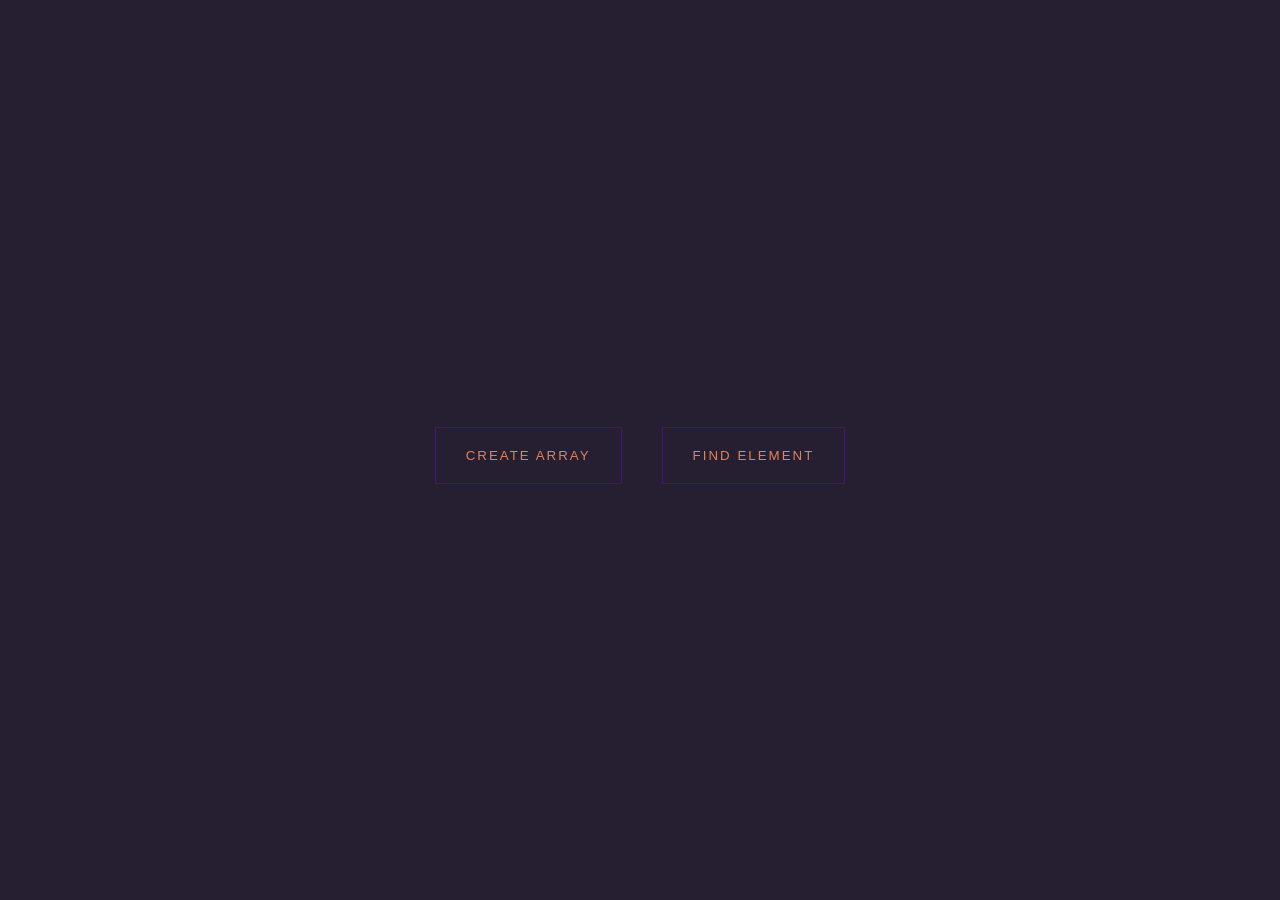
==== index.html @ 118df874 "Add files via upload" ====
<!DOCTYPE html>
<html lang="ru">
<head>
	<meta charset="UTF-8">
	<link rel="stylesheet" href="style.css">
	<link rel="shortcut icon" href="img/icon.ico">
	<title>Лабораторна робота №5</title>
	<script src="script.js"></script>
</head>
<body>
	<div class="content">
		<div class="box"></div>
		<div class="buttons">
		  <button class="button" onclick="CreateArr();">Create array</button>
		  <button class="button" onclick="FineElement();">Find element</button>
		</div>
</div>
</body>
</html>
---- style.css ----
html, body{
		display: flex;
		flex-direction: column;
		justify-content: center;
		align-items: center;
		min-height: 100vh;
		margin: 0;
		background: #251f31;
}
.box{
    font-family: 'Montserrat', sans-serif;
    text-align: center;
    font-size: 33px;
		color: #e58156;
    width: 100%;
    margin-bottom: 10px;
		word-spacing: 50px;
}
.buttons{
	display: flex;
	justify-content: center;
	align-items: center;
}
.button{
	cursor: pointer;
  text-decoration: none;
  display: inline-block;
  padding: 20px 30px;
  margin: 10px 20px;
  position: relative;
  color: #e58156;
  border: 1px solid #44147d;
  background: none;
  font-weight: 300;
  font-family: 'Montserrat', sans-serif;
  text-transform: uppercase;
  letter-spacing: 2px;
}
.button:before, .button:after{
  content: "";
  position: absolute;
  width: 0;
  height: 0;
  opacity: 0;
  box-sizing: border-box;
}
.button:before{
  bottom: 0;
  left: 0;
  border-left: 1px solid #7300fb;
  border-top: 1px solid #7300fb;
  transition: 0s ease opacity .8s, .2s ease width .4s, .2s ease height .6s;
}
.button:after {
  top: 0;
  right: 0;
  border-right: 1px solid #7300fb;
  border-bottom: 1px solid #7300fb;
  transition: 0s ease opacity .4s, .2s ease width, .2s ease height .2s;
}
.button:hover:before,
.button:hover:after {
  height: 100%;
  width: 100%;
  opacity: 1;
}
.button:hover:before {
  transition: 0s ease opacity 0s, .2s ease height, .2s ease width .2s;
}
.button:hover:after {
  transition: 0s ease opacity .4s, .2s ease height .4s, .2s ease width .6s;
}
.button:hover {
  background: #3f2c59;
}
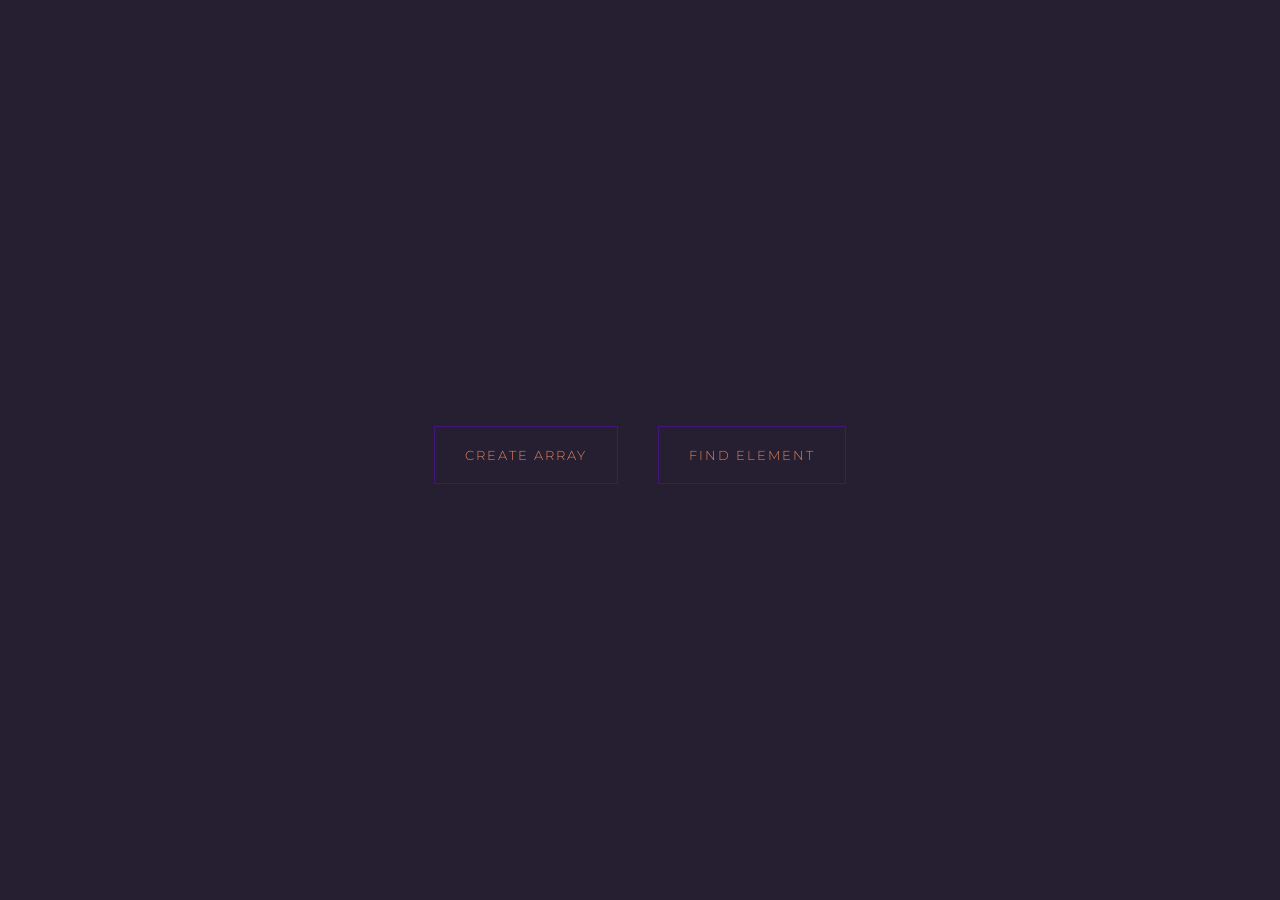
==== commit 8cd55d78: "Add files via upload" ====
--- a/index.html
+++ b/index.html
@@ -9,7 +9,7 @@
 </head>
 <body>
 	<div class="content">
-		<div class="box"></div>
+		<div id="box" class="box"></div>
 		<div class="buttons">
 		  <button class="button" onclick="CreateArr();">Create array</button>
 		  <button class="button" onclick="FineElement();">Find element</button>
--- a/style.css
+++ b/style.css
@@ -1,3 +1,5 @@
+@import url('https://fonts.googleapis.com/css2?family=Montserrat:wght@300&display=swap');
+
 html, body{
 		display: flex;
 		flex-direction: column;
@@ -8,8 +10,8 @@
 		background: #251f31;
 }
 .box{
-    font-family: 'Montserrat', sans-serif;
     text-align: center;
+		font-family: 'Montserrat', sans-serif;
     font-size: 33px;
 		color: #e58156;
     width: 100%;
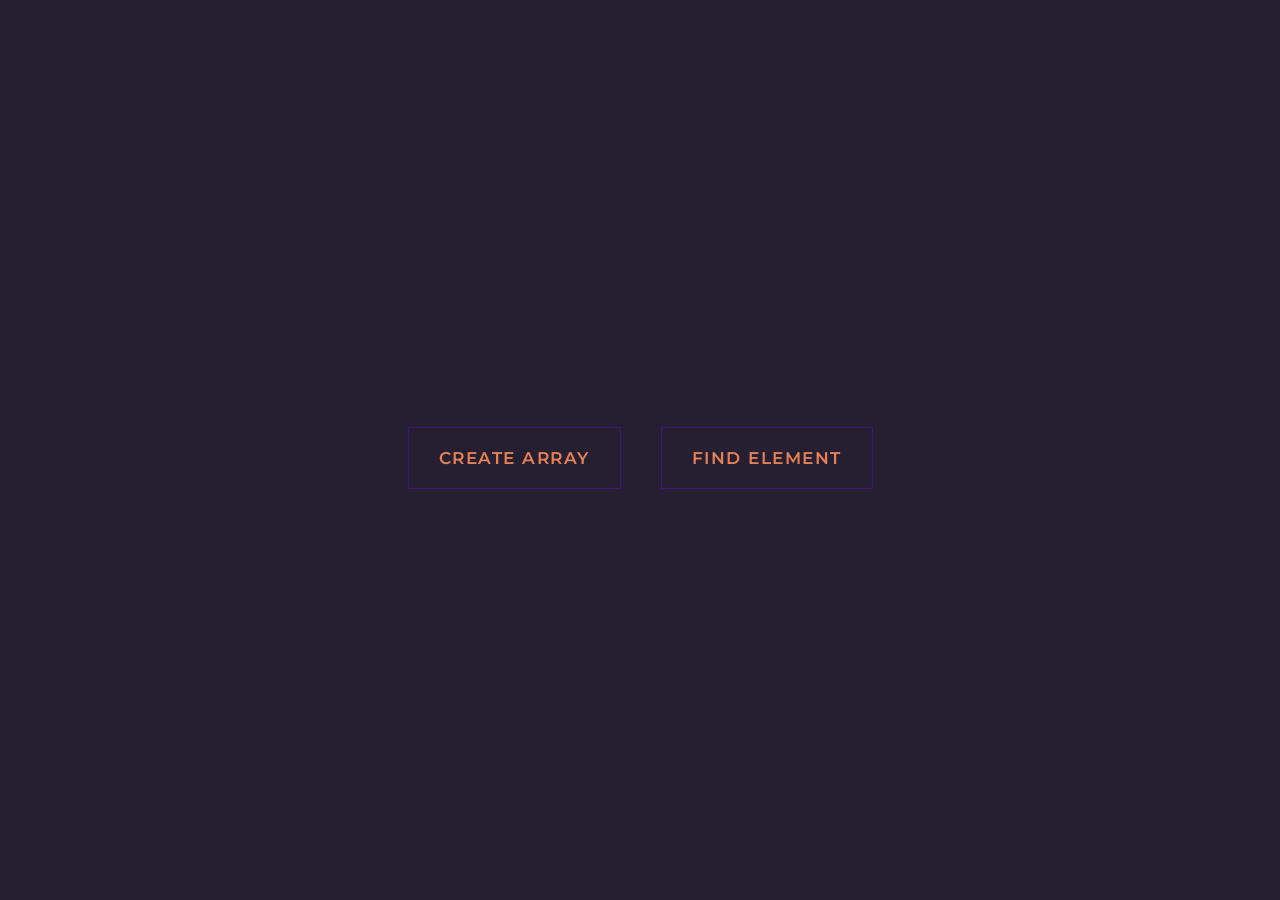
==== commit e456d6f6: "Add files via upload" ====
--- a/index.html
+++ b/index.html
@@ -11,8 +11,8 @@
 	<div class="content">
 		<div id="box" class="box"></div>
 		<div class="buttons">
-		  <button class="button" onclick="CreateArr();">Create array</button>
-		  <button class="button" onclick="FineElement();">Find element</button>
+		  <button class="button" onClick="CreateArr();">CREATE ARRAY</button>
+		  <button class="button" onClick="FindElement();">FIND ELEMENT</button>
 		</div>
 </div>
 </body>
--- a/style.css
+++ b/style.css
@@ -1,27 +1,26 @@
 @import url('https://fonts.googleapis.com/css2?family=Montserrat:wght@300&display=swap');
 
 html, body{
-		display: flex;
-		flex-direction: column;
-		justify-content: center;
-		align-items: center;
-		min-height: 100vh;
-		margin: 0;
-		background: #251f31;
+	display: flex;
+	flex-direction: column;
+	justify-content: center;
+	align-items: center;
+	min-height: 100vh;
+	margin: 0;
+	background: #251f31;
 }
 .box{
-    text-align: center;
-		font-family: 'Montserrat', sans-serif;
-    font-size: 33px;
-		color: #e58156;
-    width: 100%;
-    margin-bottom: 10px;
-		word-spacing: 50px;
+  text-align: center;
+	font-family: 'Montserrat', sans-serif;
+  font-size: 33px;
+	color: #e58156;
+  width: 100%;
+  margin-bottom: 15px;
+	word-spacing: 50px;
 }
 .buttons{
 	display: flex;
 	justify-content: center;
-	align-items: center;
 }
 .button{
 	cursor: pointer;
@@ -33,10 +32,10 @@
   color: #e58156;
   border: 1px solid #44147d;
   background: none;
-  font-weight: 300;
+  font-weight: 600;
+	font-size: 17px;
   font-family: 'Montserrat', sans-serif;
-  text-transform: uppercase;
-  letter-spacing: 2px;
+  letter-spacing: 1.5px;
 }
 .button:before, .button:after{
   content: "";
@@ -47,6 +46,7 @@
   box-sizing: border-box;
 }
 .button:before{
+	content: "";
   bottom: 0;
   left: 0;
   border-left: 1px solid #7300fb;
@@ -54,6 +54,7 @@
   transition: 0s ease opacity .8s, .2s ease width .4s, .2s ease height .6s;
 }
 .button:after {
+	content: "";
   top: 0;
   right: 0;
   border-right: 1px solid #7300fb;
@@ -61,17 +62,20 @@
   transition: 0s ease opacity .4s, .2s ease width, .2s ease height .2s;
 }
 .button:hover:before,
-.button:hover:after {
+.button:hover:after{
+	content: "";
   height: 100%;
   width: 100%;
   opacity: 1;
 }
-.button:hover:before {
+.button:hover:before{
+	content: "";
   transition: 0s ease opacity 0s, .2s ease height, .2s ease width .2s;
 }
-.button:hover:after {
+.button:hover:after{
+	content: "";
   transition: 0s ease opacity .4s, .2s ease height .4s, .2s ease width .6s;
 }
-.button:hover {
+.button:hover{
   background: #3f2c59;
 }
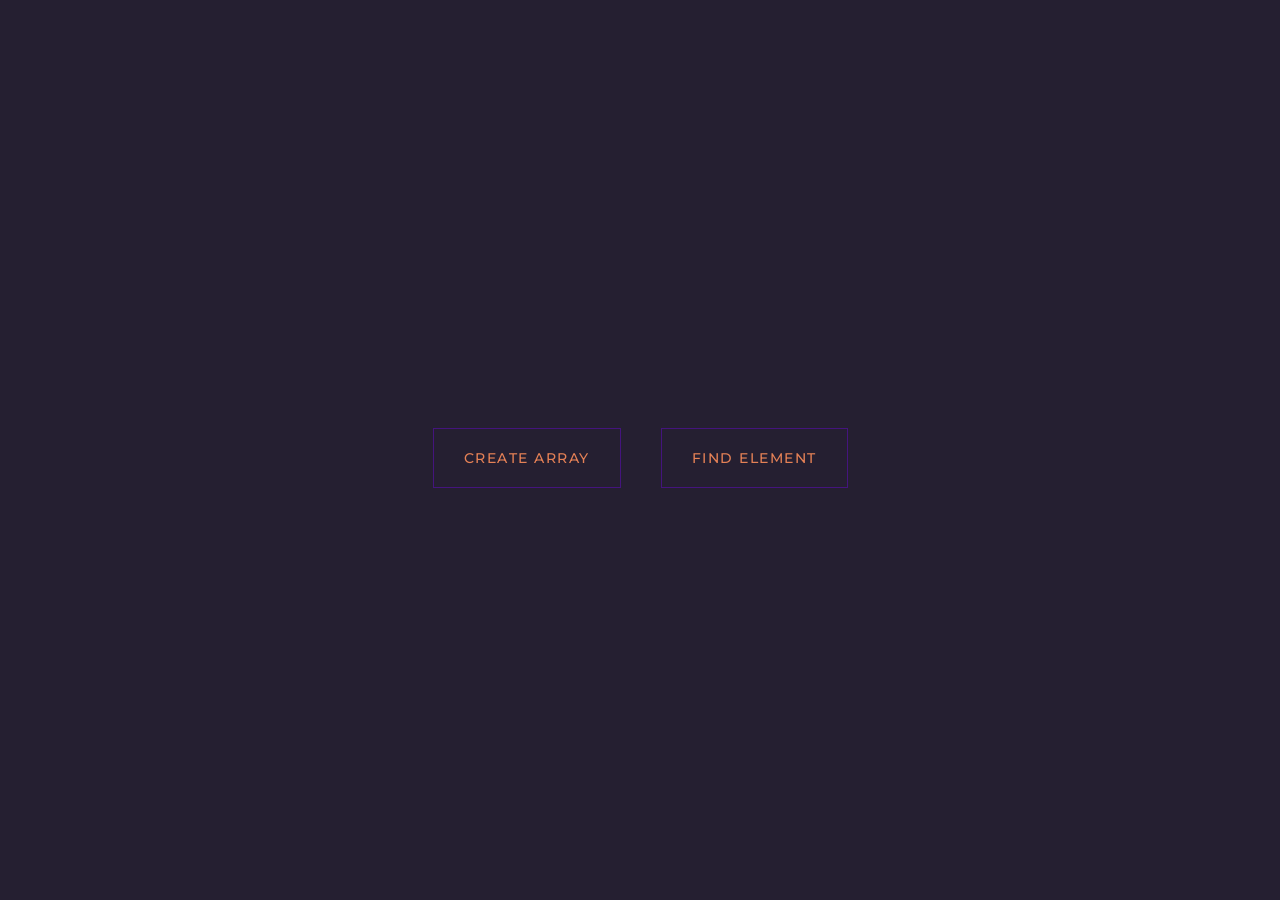
==== commit a4b936c7: "Add files via upload" ====
--- a/index.html
+++ b/index.html
@@ -9,7 +9,7 @@
 </head>
 <body>
 	<div class="content">
-		<div id="box" class="box"></div>
+		<div class="arr"></div>
 		<div class="buttons">
 		  <button class="button" onClick="CreateArr();">CREATE ARRAY</button>
 		  <button class="button" onClick="FindElement();">FIND ELEMENT</button>
--- a/style.css
+++ b/style.css
@@ -9,7 +9,7 @@
 	margin: 0;
 	background: #251f31;
 }
-.box{
+.arr{
   text-align: center;
 	font-family: 'Montserrat', sans-serif;
   font-size: 33px;
@@ -32,8 +32,8 @@
   color: #e58156;
   border: 1px solid #44147d;
   background: none;
-  font-weight: 600;
-	font-size: 17px;
+  font-weight: 500;
+	font-size: 14px;
   font-family: 'Montserrat', sans-serif;
   letter-spacing: 1.5px;
 }
